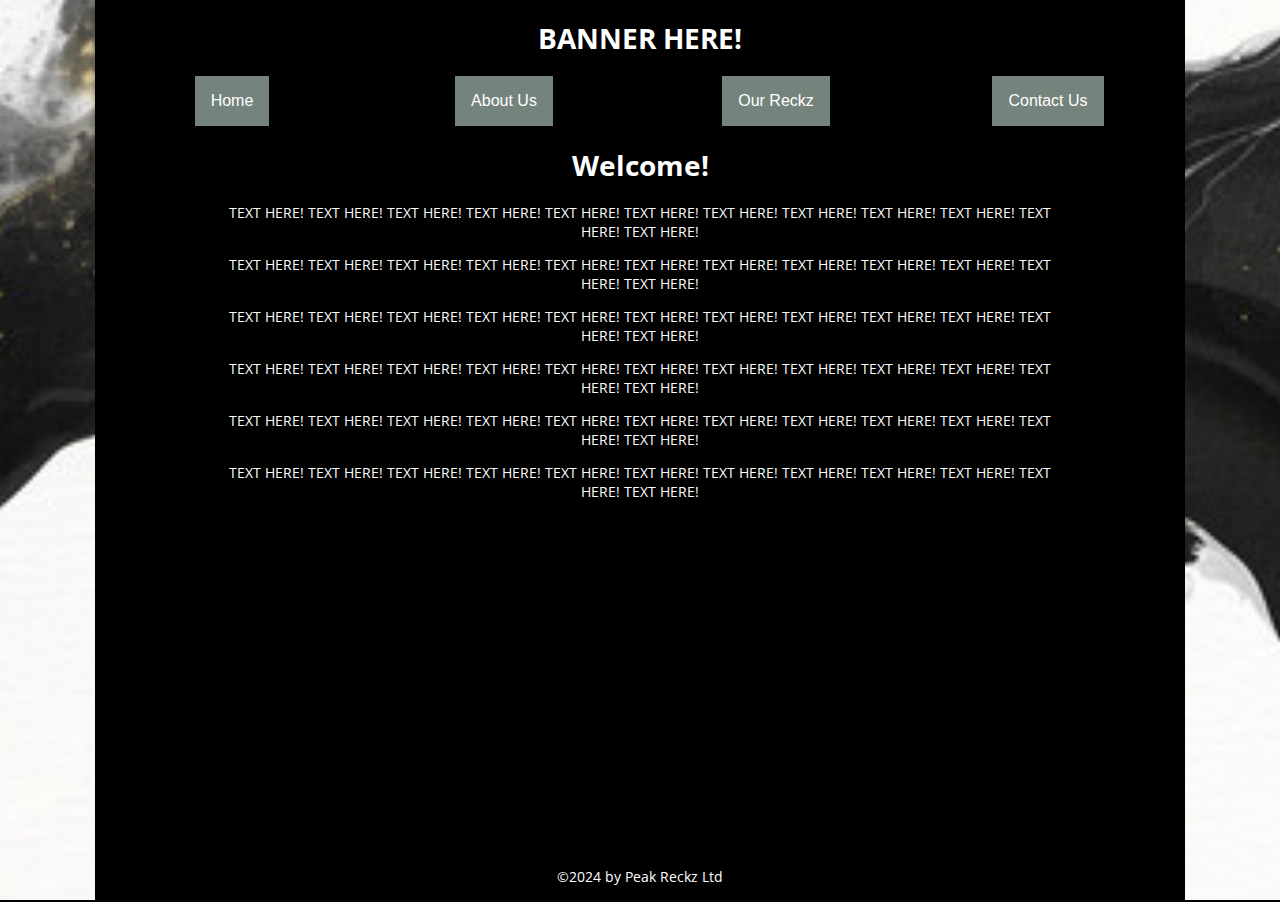
==== index.html @ 539eecf6 "Edits made 01/07/2024" ====
<!doctype html>
<html lang="en-GB">
  <head>
    <meta charset="utf-8" />
    <meta name="viewport" content="width=device-width, initial-scale=1"/>
    <title>Home | PR</title>
    <!--<link rel="icon" href="images/shlg.webp"> <!--adds icon in page title-->
  </head>
  <body>
  <header>
  <h1 class="pageheading">BANNER HERE!</h1>
  <nav class="intPLinks">
<ul>
    <li><button class="pageNav1"><a href="index.html">Home</a></button></li>
    <li><button class="pageNav2"><a href="about-us.html">About Us</a></button></li>
    <li><div class="dropdown">
    <button class="dropdbtn"><a href="#">Our Reckz</a></button>
    <div class="dropdown-links">
      <p>Genres</p>
      <a href="#">Martial Arts</a>
      <a href="#">Battle/Action</a>
      <a href="#">Comedy</a>
      <a href="#">Sports</a>
      <a href="#">Sci-Fi/Fantasy</a>
      <a href="#">Horror/Supernatural</a>
      <a href="#">Drama</a>
      <a href="#">Food</a>
    </div></li>
    <li><button class="pageNav3"><a href="contact-us.html">Contact Us</a></button></li>
  </ul>
  </nav>
  </header>

  <div></div>
   <main>
    <h1 class="pageheading">Welcome!</h1>
    <p>TEXT HERE! TEXT HERE! TEXT HERE! TEXT HERE! TEXT HERE! TEXT HERE! TEXT HERE! TEXT HERE! TEXT HERE! TEXT HERE! TEXT HERE! TEXT HERE! </p>
    <p>TEXT HERE! TEXT HERE! TEXT HERE! TEXT HERE! TEXT HERE! TEXT HERE! TEXT HERE! TEXT HERE! TEXT HERE! TEXT HERE! TEXT HERE! TEXT HERE! </p>
    <p>TEXT HERE! TEXT HERE! TEXT HERE! TEXT HERE! TEXT HERE! TEXT HERE! TEXT HERE! TEXT HERE! TEXT HERE! TEXT HERE! TEXT HERE! TEXT HERE! </p>
    <p>TEXT HERE! TEXT HERE! TEXT HERE! TEXT HERE! TEXT HERE! TEXT HERE! TEXT HERE! TEXT HERE! TEXT HERE! TEXT HERE! TEXT HERE! TEXT HERE! </p>
    <p>TEXT HERE! TEXT HERE! TEXT HERE! TEXT HERE! TEXT HERE! TEXT HERE! TEXT HERE! TEXT HERE! TEXT HERE! TEXT HERE! TEXT HERE! TEXT HERE! </p>
    <p>TEXT HERE! TEXT HERE! TEXT HERE! TEXT HERE! TEXT HERE! TEXT HERE! TEXT HERE! TEXT HERE! TEXT HERE! TEXT HERE! TEXT HERE! TEXT HERE! </p>

  </main>
    <footer>
    <p class="copyright">©2024 by Peak Reckz Ltd</p>
    </footer>
    <link href="styles\hstyle.css" rel="stylesheet" />
    <link
    href="https://fonts.googleapis.com/css?family=Open+Sans"
    rel="stylesheet" />
    <!--<script src="scripts/main.js"></script>-->
  </body>
</html>
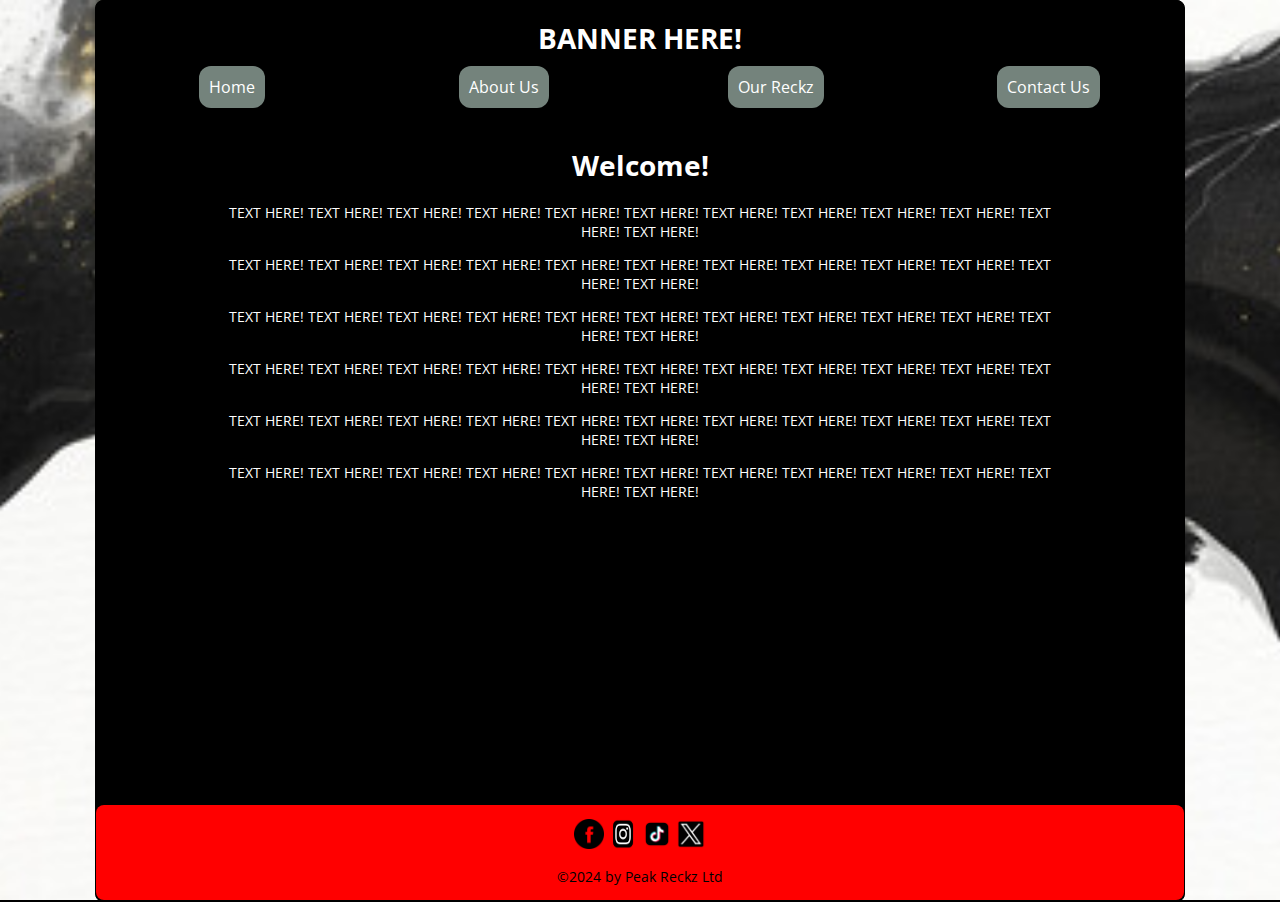
==== commit 8896fa68: "Applied alt tag to relevant parties for accessibility. Applied external links to social media pages." ====
--- a/index.html
+++ b/index.html
@@ -10,13 +10,13 @@
   <header>
   <h1 class="pageheading">BANNER HERE!</h1>
   <nav class="intPLinks">
-<ul>
-    <li><button class="pageNav1"><a href="index.html">Home</a></button></li>
-    <li><button class="pageNav2"><a href="about-us.html">About Us</a></button></li>
+  <ul>
+    <li><a class="pageNav1" href="index.html" alt="Link button to homepage">Home</a></li>
+    <li><a class="pageNav2" href="about-us.html" alt="Link button to about us page">About Us</a></li>
     <li><div class="dropdown">
-    <button class="dropdbtn"><a href="#">Our Reckz</a></button>
+    <a class="dropdbtn" href="#" alt="Dropdown button for genre choice and link to genre page">Our Reckz</a>
     <div class="dropdown-links">
-      <p>Genres</p>
+      <strong>Genres</strong>
       <a href="#">Martial Arts</a>
       <a href="#">Battle/Action</a>
       <a href="#">Comedy</a>
@@ -26,7 +26,7 @@
       <a href="#">Drama</a>
       <a href="#">Food</a>
     </div></li>
-    <li><button class="pageNav3"><a href="contact-us.html">Contact Us</a></button></li>
+    <li><a class="pageNav3" href="contact-us.html" alt="Link button to contact us page">Contact Us</a></li>
   </ul>
   </nav>
   </header>
@@ -43,6 +43,16 @@
 
   </main>
     <footer>
+    <nav class="extPLinks">
+    <ul>
+    <li>
+    <a class="fbLink" href="#"><img class="fbLogo" src="images/fblogo.webp" alt="Facebook page link"></a>
+    <a class="igLink" href="#"><img class="igLogo" src="images/iglogo" alt="Instagram page link"></a>
+    <a class="liLink" href="#"><img class="tiktokLogo" src="images/tiktok.webp" alt="TikTok page link"></a>
+    <a class="xLink" href="#"><img class="xLogo" src="images/xlogo.png" alt="X page link"></a>
+    </li>
+    </ul>
+    </nav>
     <p class="copyright">©2024 by Peak Reckz Ltd</p>
     </footer>
     <link href="styles\hstyle.css" rel="stylesheet" />
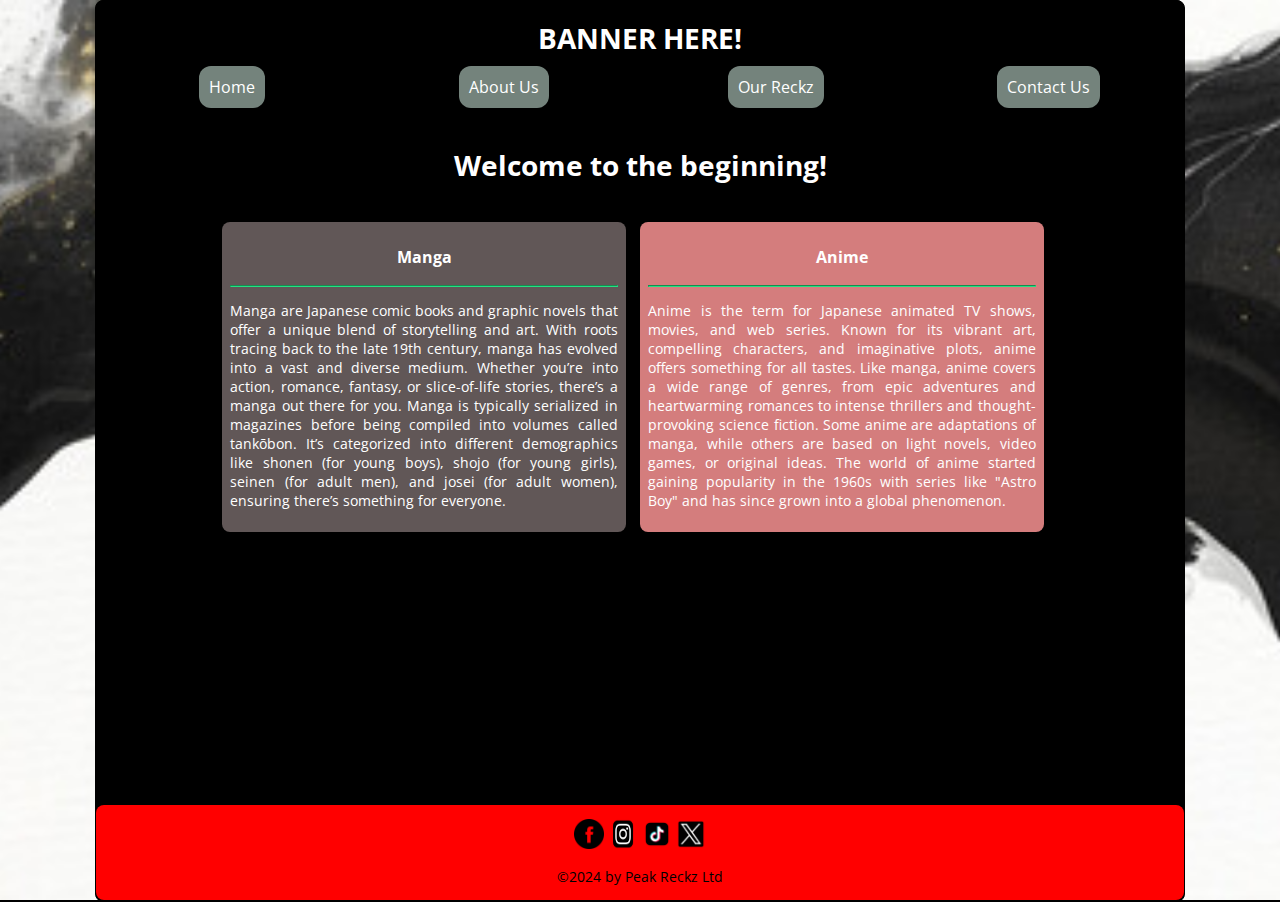
==== commit cb80656c: "Applied some draft content to homepage. Applied flex properties to respond with windows size." ====
--- a/index.html
+++ b/index.html
@@ -33,13 +33,22 @@
 
   <div></div>
    <main>
-    <h1 class="pageheading">Welcome!</h1>
-    <p>TEXT HERE! TEXT HERE! TEXT HERE! TEXT HERE! TEXT HERE! TEXT HERE! TEXT HERE! TEXT HERE! TEXT HERE! TEXT HERE! TEXT HERE! TEXT HERE! </p>
-    <p>TEXT HERE! TEXT HERE! TEXT HERE! TEXT HERE! TEXT HERE! TEXT HERE! TEXT HERE! TEXT HERE! TEXT HERE! TEXT HERE! TEXT HERE! TEXT HERE! </p>
-    <p>TEXT HERE! TEXT HERE! TEXT HERE! TEXT HERE! TEXT HERE! TEXT HERE! TEXT HERE! TEXT HERE! TEXT HERE! TEXT HERE! TEXT HERE! TEXT HERE! </p>
-    <p>TEXT HERE! TEXT HERE! TEXT HERE! TEXT HERE! TEXT HERE! TEXT HERE! TEXT HERE! TEXT HERE! TEXT HERE! TEXT HERE! TEXT HERE! TEXT HERE! </p>
-    <p>TEXT HERE! TEXT HERE! TEXT HERE! TEXT HERE! TEXT HERE! TEXT HERE! TEXT HERE! TEXT HERE! TEXT HERE! TEXT HERE! TEXT HERE! TEXT HERE! </p>
-    <p>TEXT HERE! TEXT HERE! TEXT HERE! TEXT HERE! TEXT HERE! TEXT HERE! TEXT HERE! TEXT HERE! TEXT HERE! TEXT HERE! TEXT HERE! TEXT HERE! </p>
+    <h1 class="pageheading">Welcome to the beginning!</h1>
+    <div></div>
+    <wbr>
+    <section>
+    <article class="a1">
+    <h3 class="mangaHeading">Manga</h3>
+    <hr>
+    <p class="mangaText">Manga are Japanese comic books and graphic novels that offer a unique blend of storytelling and art. With roots tracing back to the late 19th century, manga has evolved into a vast and diverse medium. Whether you’re into action, romance, fantasy, or slice-of-life stories, there’s a manga out there for you. Manga is typically serialized in magazines before being compiled into volumes called tankōbon. It’s categorized into different demographics like shonen (for young boys), shojo (for young girls), seinen (for adult men), and josei (for adult women), ensuring there’s something for everyone.</p>
+    </article>
+    <!-- "<br>" breaks up the article-->
+    <article class="a2">
+    <h3 class="animeHeading">Anime</h3>
+    <hr>
+    <p class="animeText">Anime is the term for Japanese animated TV shows, movies, and web series. Known for its vibrant art, compelling characters, and imaginative plots, anime offers something for all tastes. Like manga, anime covers a wide range of genres, from epic adventures and heartwarming romances to intense thrillers and thought-provoking science fiction. Some anime are adaptations of manga, while others are based on light novels, video games, or original ideas. The world of anime started gaining popularity in the 1960s with series like "Astro Boy" and has since grown into a global phenomenon.</p>
+    </article>
+    </section>
 
   </main>
     <footer>
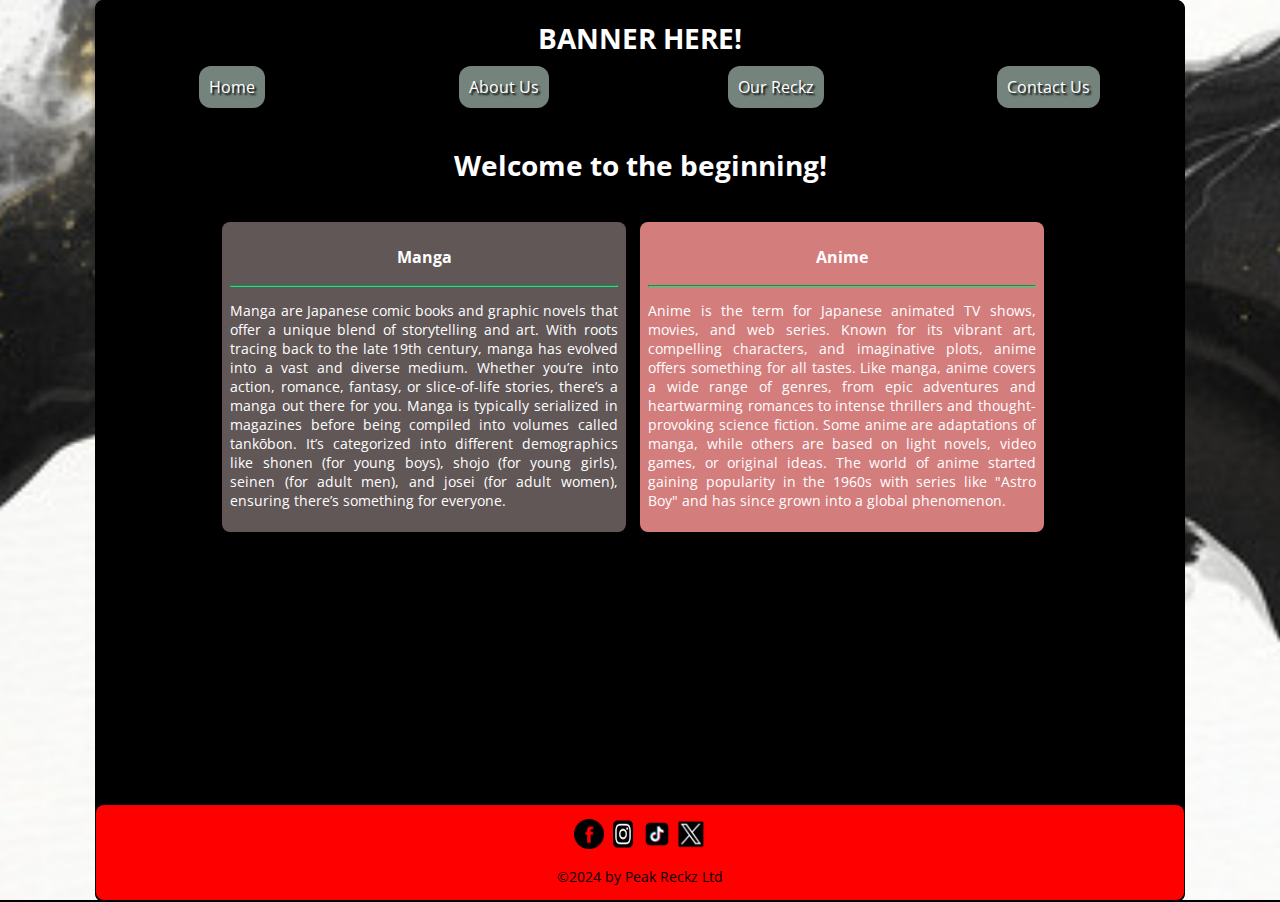
==== commit 532e040a: "All present links finalized. All genre choices finalized. Alt tags placed everywhere relevant to all" ====
--- a/index.html
+++ b/index.html
@@ -14,17 +14,17 @@
     <li><a class="pageNav1" href="index.html" alt="Link button to homepage">Home</a></li>
     <li><a class="pageNav2" href="about-us.html" alt="Link button to about us page">About Us</a></li>
     <li><div class="dropdown">
-    <a class="dropdbtn" href="#" alt="Dropdown button for genre choice and link to genre page">Our Reckz</a>
+    <a class="dropdbtn" href="oreckz.html" alt="Dropdown button for genre choice and link to genre page">Our Reckz</a>
     <div class="dropdown-links">
       <strong>Genres</strong>
-      <a href="#">Martial Arts</a>
-      <a href="#">Battle/Action</a>
-      <a href="#">Comedy</a>
-      <a href="#">Sports</a>
-      <a href="#">Sci-Fi/Fantasy</a>
-      <a href="#">Horror/Supernatural</a>
-      <a href="#">Drama</a>
-      <a href="#">Food</a>
+      <a href="f-ma.html">Fighting/Martial Arts</a>
+      <a href="b-a.html">Battle/Action</a>
+      <a href="comedy.html">Comedy</a>
+      <a href="sports.html">Sports</a>
+      <a href="sci-fi.html">Sci-Fi/Fantasy</a>
+      <a href="h-s.html">Horror/Supernatural</a>
+      <a href="drama.html">Drama</a>
+      <a href="music.html">Music</a>
     </div></li>
     <li><a class="pageNav3" href="contact-us.html" alt="Link button to contact us page">Contact Us</a></li>
   </ul>
@@ -42,7 +42,7 @@
     <hr>
     <p class="mangaText">Manga are Japanese comic books and graphic novels that offer a unique blend of storytelling and art. With roots tracing back to the late 19th century, manga has evolved into a vast and diverse medium. Whether you’re into action, romance, fantasy, or slice-of-life stories, there’s a manga out there for you. Manga is typically serialized in magazines before being compiled into volumes called tankōbon. It’s categorized into different demographics like shonen (for young boys), shojo (for young girls), seinen (for adult men), and josei (for adult women), ensuring there’s something for everyone.</p>
     </article>
-    <!-- "<br>" breaks up the article-->
+    <!-- "<br>" breaks up the article. Not needed as I'm using the css margin function.-->
     <article class="a2">
     <h3 class="animeHeading">Anime</h3>
     <hr>
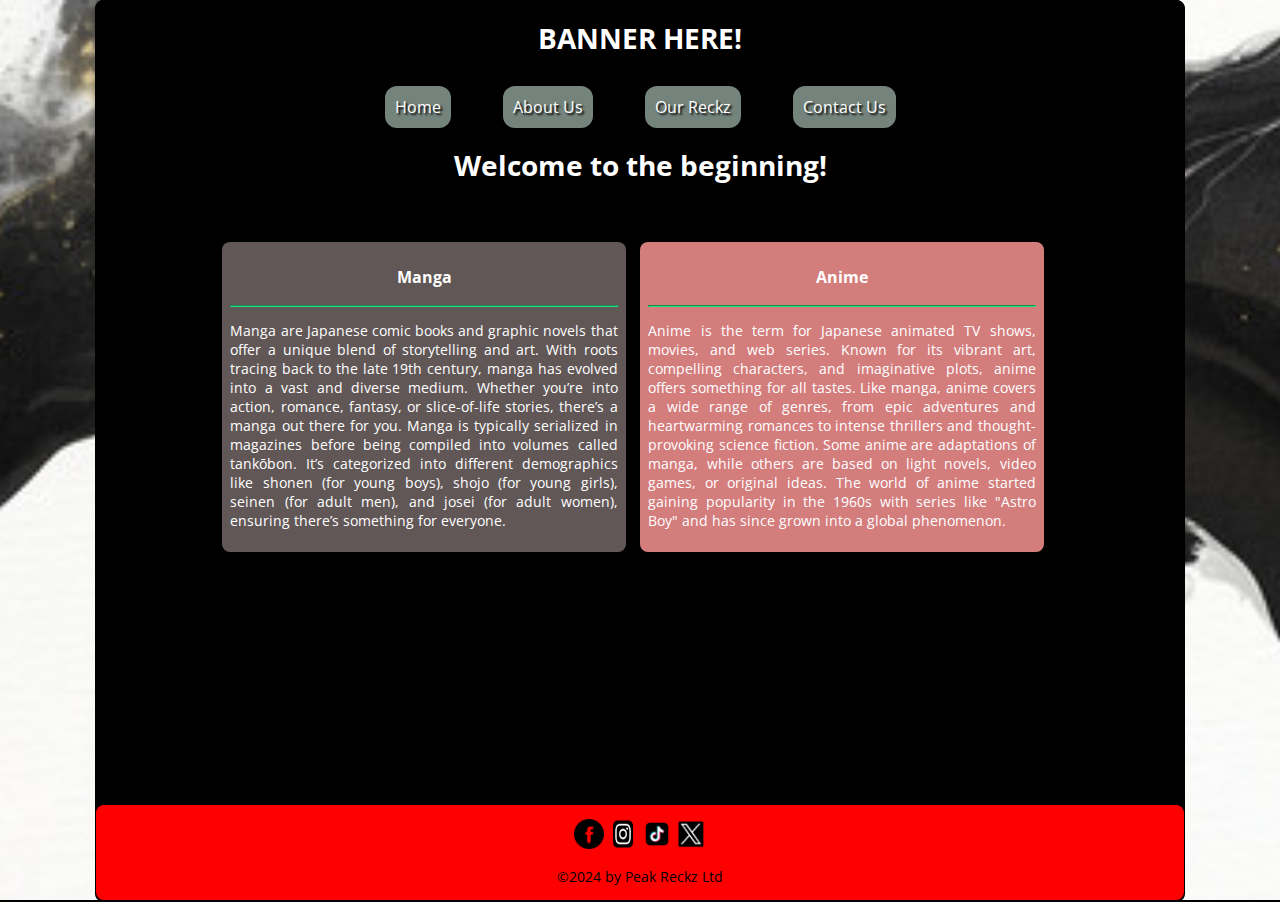
==== commit b30e0fa5: "Solved Image size issues. Manually resized. Solved Figcaption/text under image issues. Colours used " ====
--- a/index.html
+++ b/index.html
@@ -49,7 +49,6 @@
     <p class="animeText">Anime is the term for Japanese animated TV shows, movies, and web series. Known for its vibrant art, compelling characters, and imaginative plots, anime offers something for all tastes. Like manga, anime covers a wide range of genres, from epic adventures and heartwarming romances to intense thrillers and thought-provoking science fiction. Some anime are adaptations of manga, while others are based on light novels, video games, or original ideas. The world of anime started gaining popularity in the 1960s with series like "Astro Boy" and has since grown into a global phenomenon.</p>
     </article>
     </section>
-
   </main>
     <footer>
     <nav class="extPLinks">
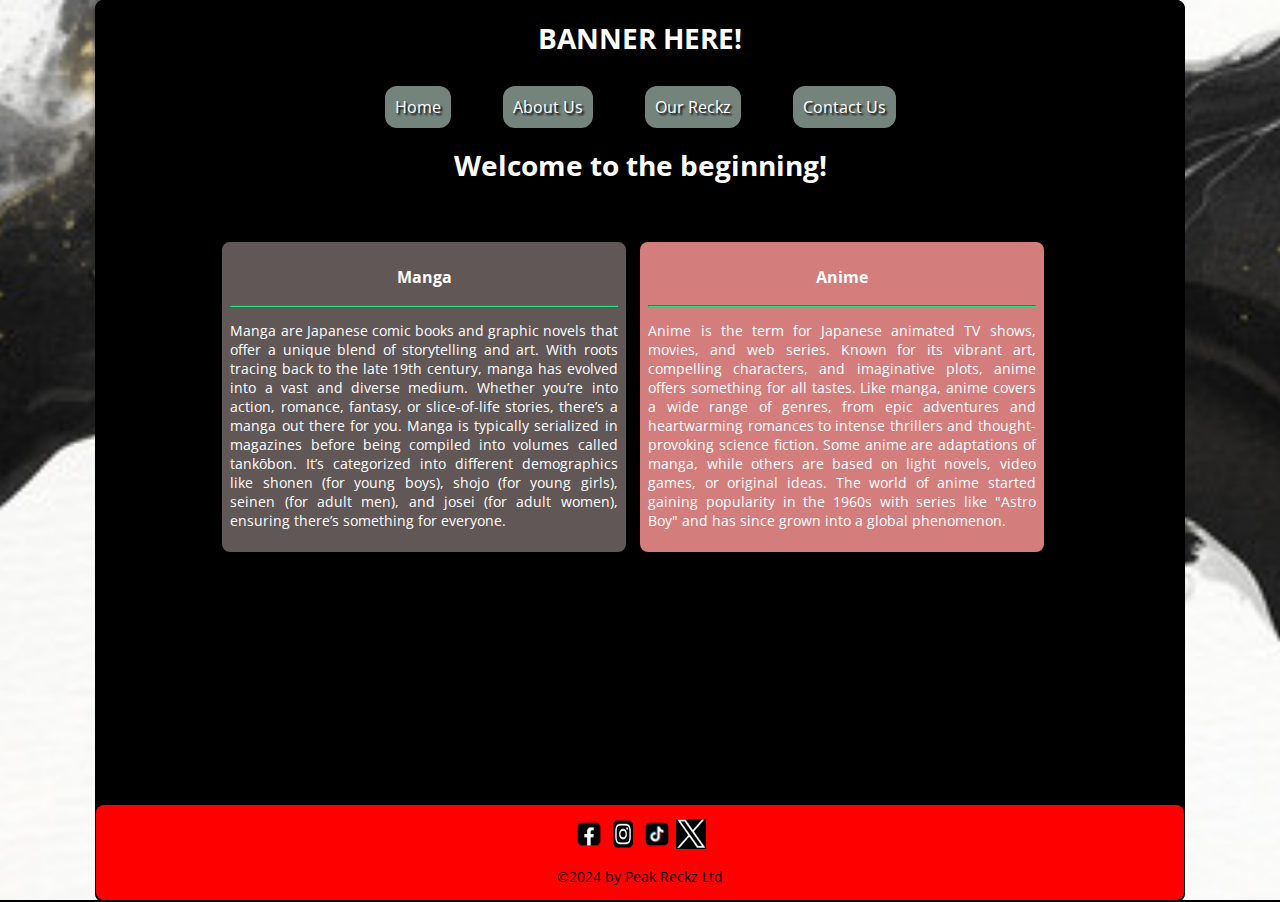
==== commit db579730: "Heading on "Our Reckz" page interfered with element, ended up altering. Started Creating contact us " ====
--- a/index.html
+++ b/index.html
@@ -54,7 +54,7 @@
     <nav class="extPLinks">
     <ul>
     <li>
-    <a class="fbLink" href="#"><img class="fbLogo" src="images/fblogo.webp" alt="Facebook page link"></a>
+    <a class="fbLink" href="#"><img class="fbLogo" src="images/fblogo.png" alt="Facebook page link"></a>
     <a class="igLink" href="#"><img class="igLogo" src="images/iglogo" alt="Instagram page link"></a>
     <a class="liLink" href="#"><img class="tiktokLogo" src="images/tiktok.webp" alt="TikTok page link"></a>
     <a class="xLink" href="#"><img class="xLogo" src="images/xlogo.png" alt="X page link"></a>
